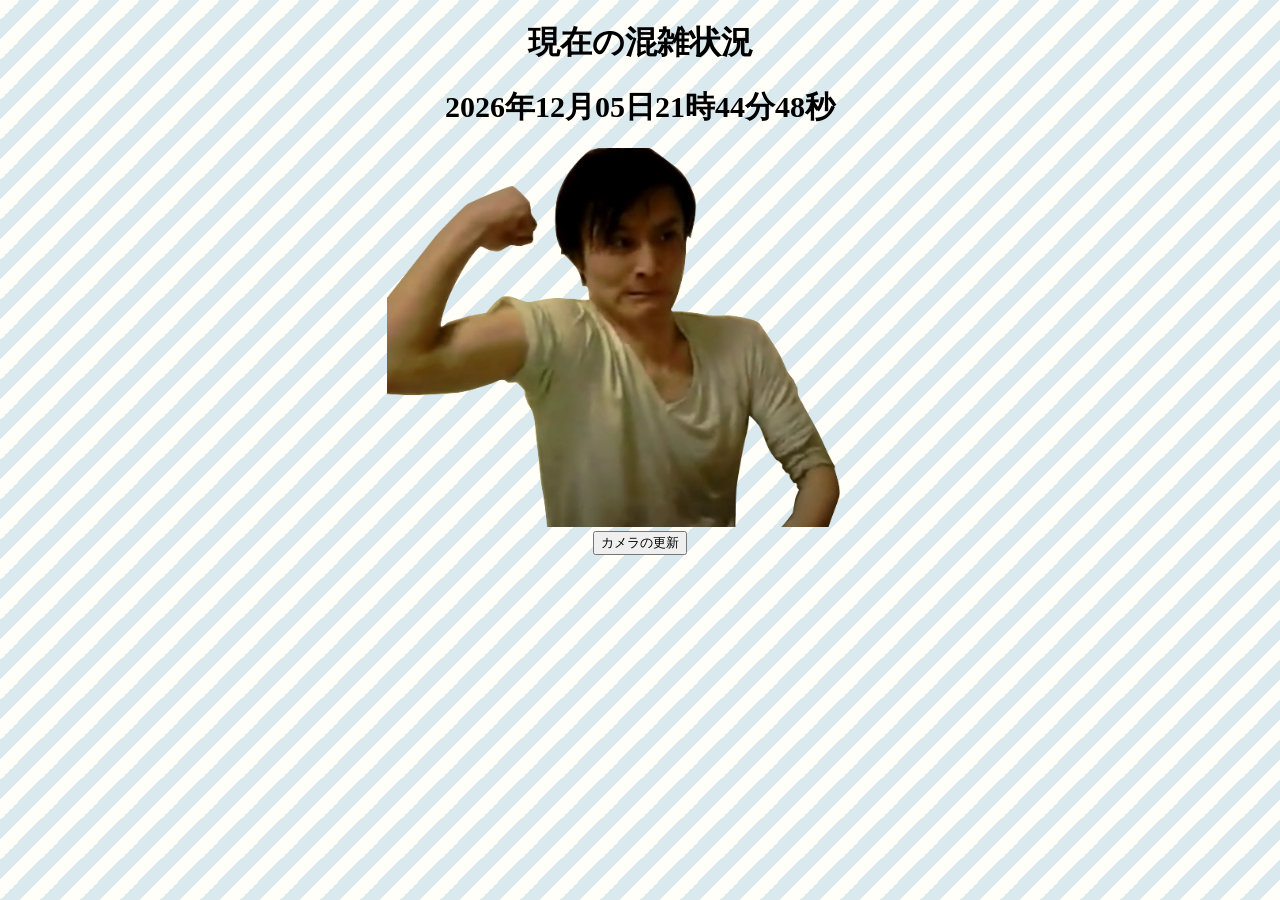
==== index.html @ 3554fe9a "Update index.html" ====
<!doctype html>
<html lang = ja>
<head>
    <meta charset="utf-8">
    <meta name="viewport" content="width=device-width,initial-scale=1">
    <meta http-equiv="Cache-Control" content="no-cache"><!--キャッシュの無効化-->
        <meta http-equiv="refresh" content="40; URL="repeat.html>
    <title>図書室混雑状況確認サイト</title>
    <link rel="stylesheet" type="text/css" href="style.css">
    <script type="text/javascript" src = "main.js"></script>
	<!-- 俺は人類の善意を信じる　-->
</head>
<body>
    <h1>現在の<a id="hide" href="https://github.com/gilmiwired/librarrych">混</a>雑状況</h1>
    <h1 id="time">
        <p id="time">0000年00月00日00時00分00秒</p>
    </h1>
    <div id="sample">
        <img src="img/top.jpg" alt="図書室設置カメラ">
    </div>
    <div id="koshin">
        <button onClick="koshin()">カメラの更新</button>
    </div>
    <a id="hide2"href="hide.html">.</a>
    <h1><img src="https://profile-counter.glitch.me/librarrych/count.svg" alt="" /></h1>
  </body>
</html>
---- style.css ----
@media screen and ( max-width:479px ){ /*スマホ用CSS
    /* 縞々背景 */
    body {
        background-image:linear-gradient(-45deg, #ffffe0 25%, #FFFEF9 25%, #FFFEF9 50%, #ffffe0  50%, #ffffe0 75%, #FFFEF9 75%, #FFFEF9);
        background-size: 40px 40px; /*ストライプ線の太さ*/
    }
    /* 見出しの位置 */
    h1 {
        text-align: center;
    }
    /* 現在時刻の配置 */
    h1#time {
        text-align: center;
        font-size: 20px;
    }
    /* ボタンの配置 */
    div#koshin {
        text-align: center;
    }
    /* カメラの画像の配置 */
    div#sample {
        text-align: center;
    }
    div#sample img{
        width: 100%;
        height: auto;
    }

    /* 隠しリンク */
    a#hide {
        color: #000000;
        text-decoration: none;
    }
    a#hide2 {
        color: #ffffff;
        text-decoration: none;
    }

}


@media screen and ( min-width:480px ){ /*PC用CSS
    /* 縞々背景 */
    body {
        background-image:linear-gradient(-45deg, #DAE9EE 25%, #FFFEF9 25%, #FFFEF9 50%, #DAE9EE  50%, #DAE9EE 75%, #FFFEF9 75%, #FFFEF9);
        background-size: 40px 40px; /*ストライプ線の太さ*/
    }

    /* 見出しの位置 */
    h1 {
        text-align: center;
    }
    /* 現在時刻の配置 */
    h1#time {
        text-align: center;
        font-size: 30px;
    }
    /* ボタンの配置 */
    div#koshin {
        text-align: center;
    }
    /* カメラの画像の配置 */
    div#sample {
        text-align: center;
    }
    div#sample img{
        width: 40%;
        height: auto;
    }

    /* 隠しリンク */
    a#hide {
        color: #000000;
        text-decoration: none;
    }
    a#hide2 {
        color: #ffffff;
        text-decoration: none;
    }

}
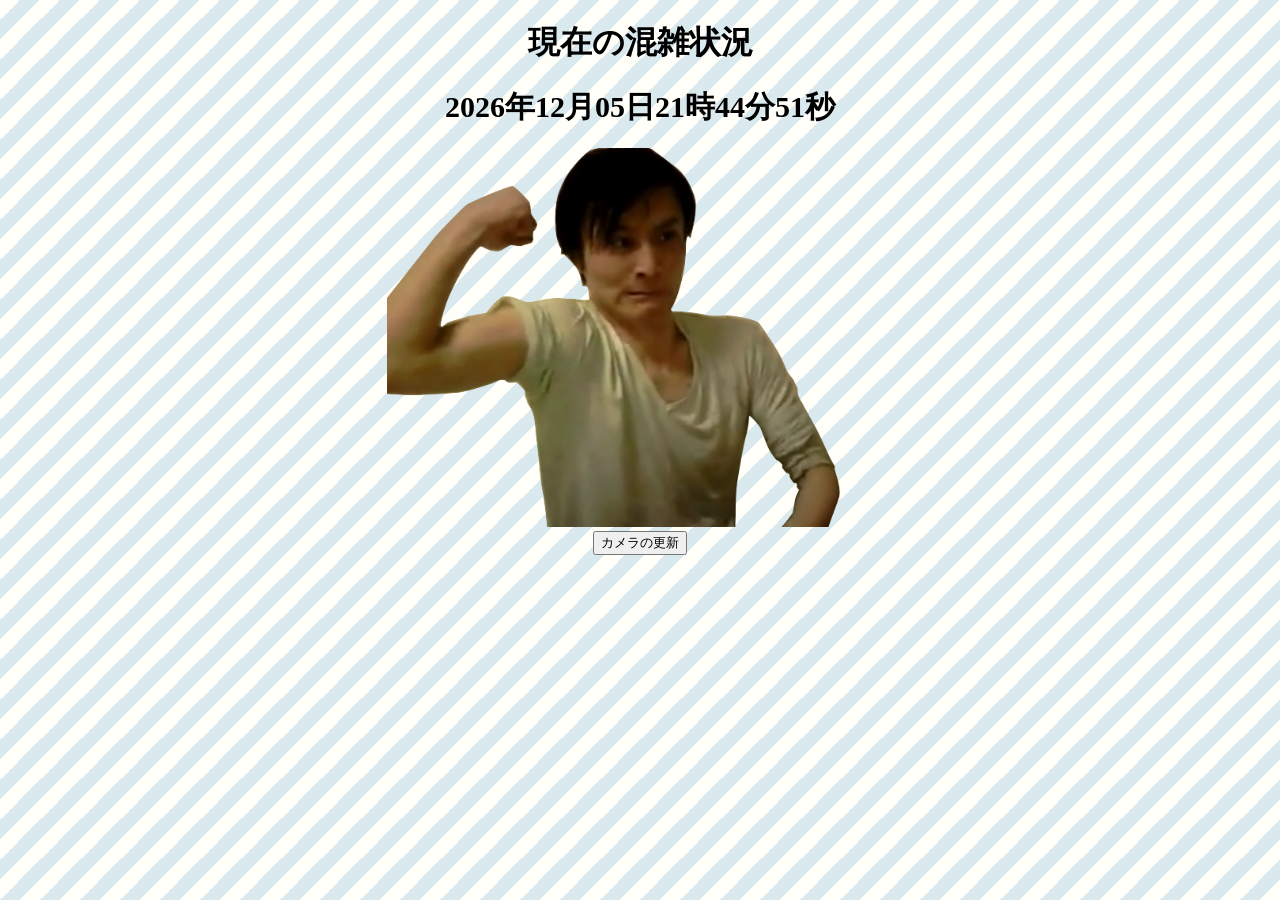
==== commit 5713fd44: "Update index.html" ====
--- a/index.html
+++ b/index.html
@@ -22,6 +22,6 @@
         <button onClick="koshin()">カメラの更新</button>
     </div>
     <a id="hide2"href="hide.html">.</a>
-    <h1><img src="https://profile-counter.glitch.me/librarrych/count.svg" alt="" /></h1>
+    <h1><img src="https://profile-counter.glitch.me/librarycheck/count.svg" alt="" /></h1>
   </body>
 </html>
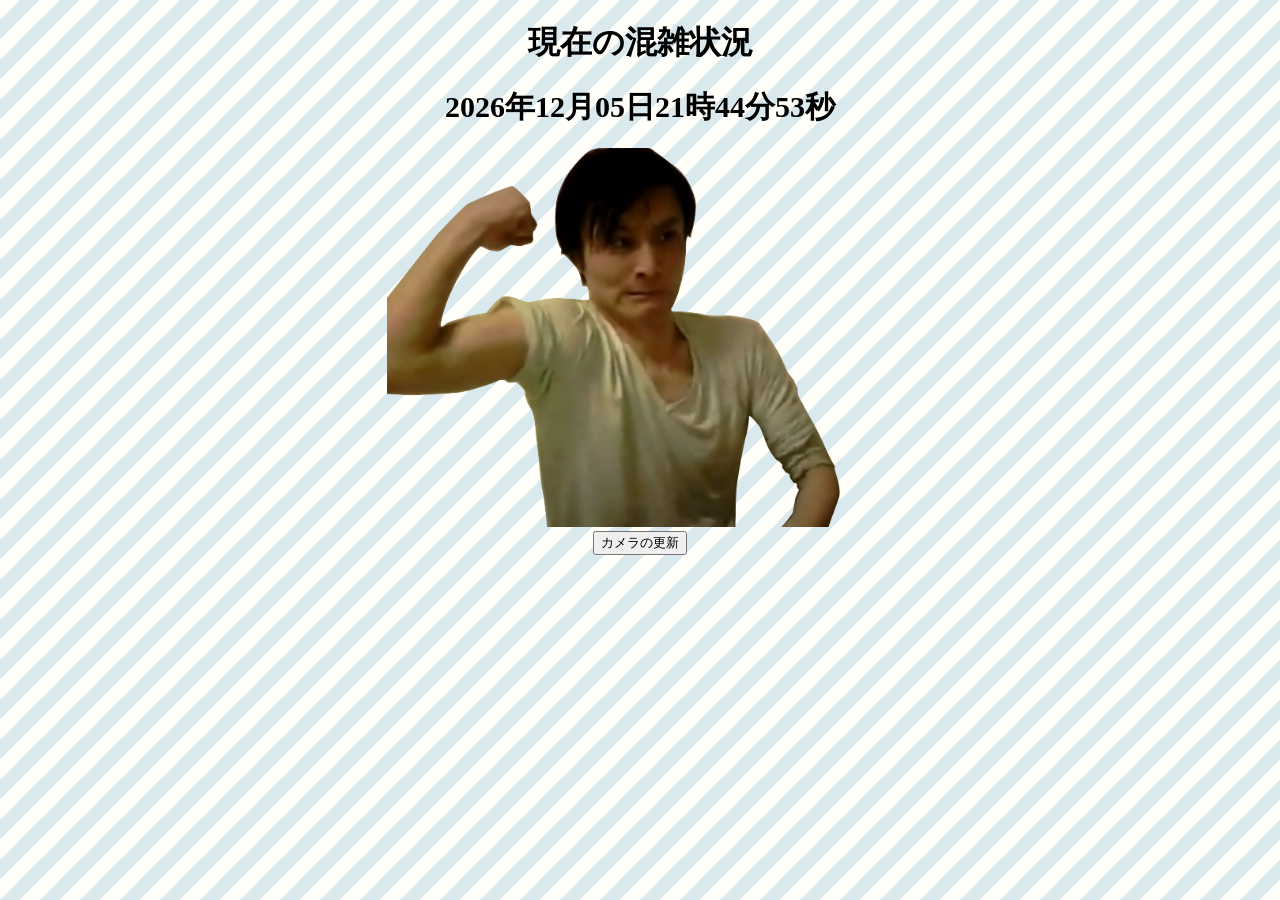
==== commit 7fb52ed5: "画像処理わからん！" ====
--- a/index.html
+++ b/index.html
@@ -4,7 +4,7 @@
     <meta charset="utf-8">
     <meta name="viewport" content="width=device-width,initial-scale=1">
     <meta http-equiv="Cache-Control" content="no-cache"><!--キャッシュの無効化-->
-        <meta http-equiv="refresh" content="40; URL="repeat.html>
+    <meta http-equiv="refresh" content="40; URL="repeat.html>
     <title>図書室混雑状況確認サイト</title>
     <link rel="stylesheet" type="text/css" href="style.css">
     <script type="text/javascript" src = "main.js"></script>
@@ -16,7 +16,7 @@
         <p id="time">0000年00月00日00時00分00秒</p>
     </h1>
     <div id="sample">
-        <img src="img/top.jpg" alt="図書室設置カメラ">
+        <img src="img/top.jpg" id="myimage" alt="図書室設置カメラ">
     </div>
     <div id="koshin">
         <button onClick="koshin()">カメラの更新</button>
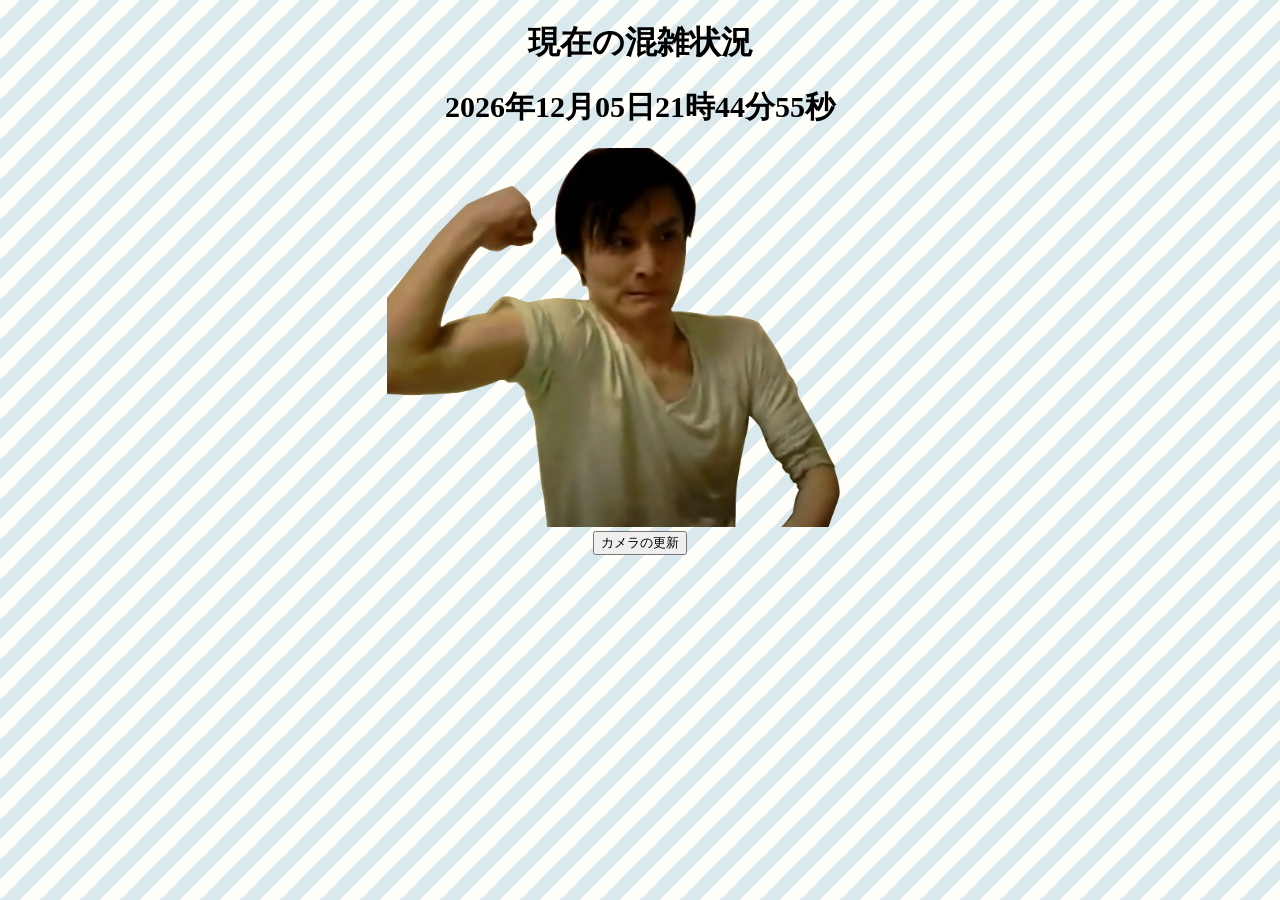
==== commit b621aa14: "change couter" ====
--- a/index.html
+++ b/index.html
@@ -4,7 +4,7 @@
     <meta charset="utf-8">
     <meta name="viewport" content="width=device-width,initial-scale=1">
     <meta http-equiv="Cache-Control" content="no-cache"><!--キャッシュの無効化-->
-    <meta http-equiv="refresh" content="40; URL="repeat.html>
+        <meta http-equiv="refresh" content="40; URL="repeat.html>
     <title>図書室混雑状況確認サイト</title>
     <link rel="stylesheet" type="text/css" href="style.css">
     <script type="text/javascript" src = "main.js"></script>
@@ -16,12 +16,12 @@
         <p id="time">0000年00月00日00時00分00秒</p>
     </h1>
     <div id="sample">
-        <img src="img/top.jpg" id="myimage" alt="図書室設置カメラ">
+        <img src="img/top.jpg" alt="図書室設置カメラ">
     </div>
     <div id="koshin">
         <button onClick="koshin()">カメラの更新</button>
     </div>
     <a id="hide2"href="hide.html">.</a>
-    <h1><img src="https://profile-counter.glitch.me/librarycheck/count.svg" alt="" /></h1>
+    <h1><img src="https://profile-counter.glitch.me/librarych/count.svg" alt="" /></h1>
   </body>
 </html>
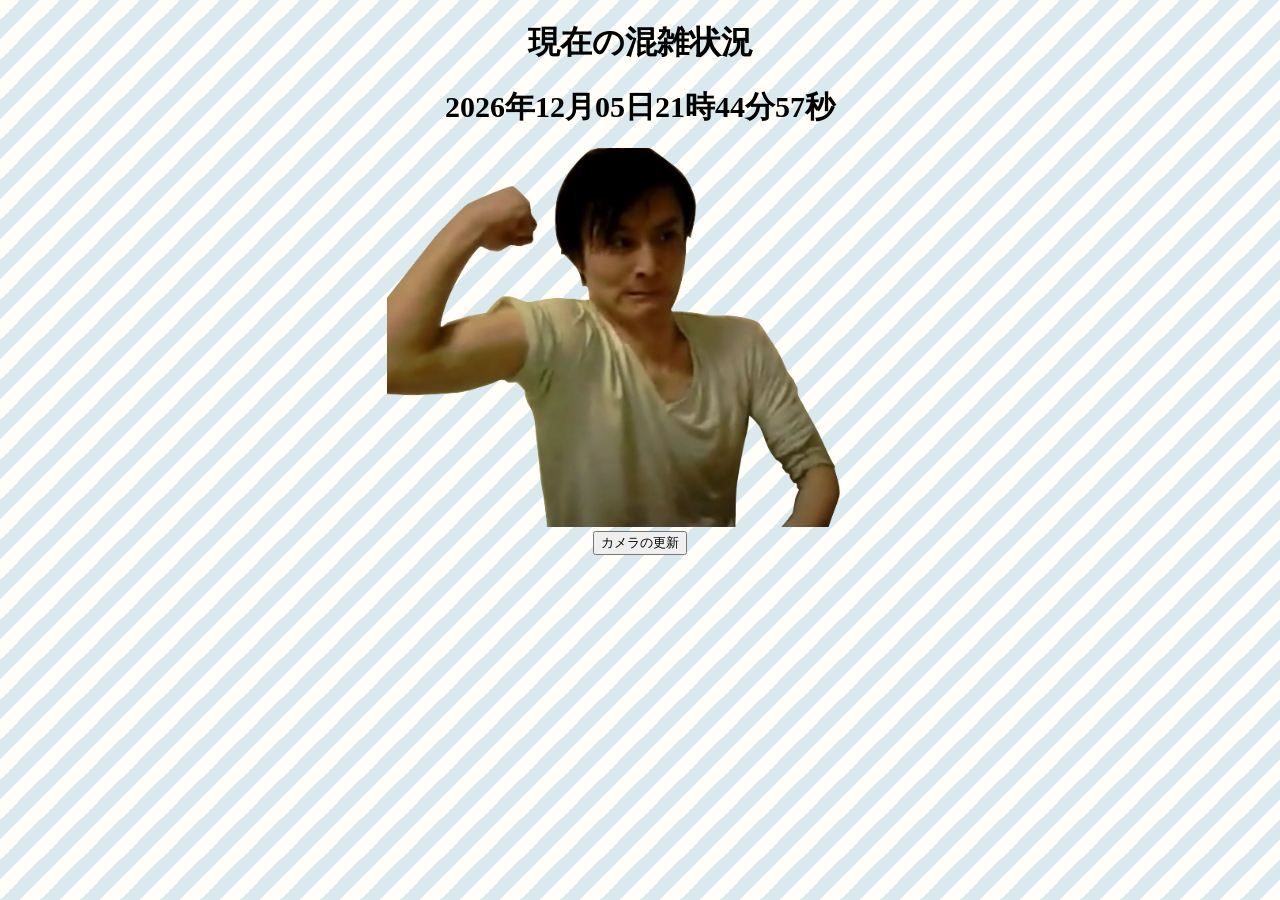
==== commit cd3c0add: "Merge branch 'main' of https://github.com/gilmiwired/librarrych into main" ====
--- a/index.html
+++ b/index.html
@@ -4,7 +4,7 @@
     <meta charset="utf-8">
     <meta name="viewport" content="width=device-width,initial-scale=1">
     <meta http-equiv="Cache-Control" content="no-cache"><!--キャッシュの無効化-->
-        <meta http-equiv="refresh" content="40; URL="repeat.html>
+    <meta http-equiv="refresh" content="40; URL="repeat.html>
     <title>図書室混雑状況確認サイト</title>
     <link rel="stylesheet" type="text/css" href="style.css">
     <script type="text/javascript" src = "main.js"></script>
@@ -16,7 +16,7 @@
         <p id="time">0000年00月00日00時00分00秒</p>
     </h1>
     <div id="sample">
-        <img src="img/top.jpg" alt="図書室設置カメラ">
+        <img src="img/top.jpg" id="myimage" alt="図書室設置カメラ">
     </div>
     <div id="koshin">
         <button onClick="koshin()">カメラの更新</button>
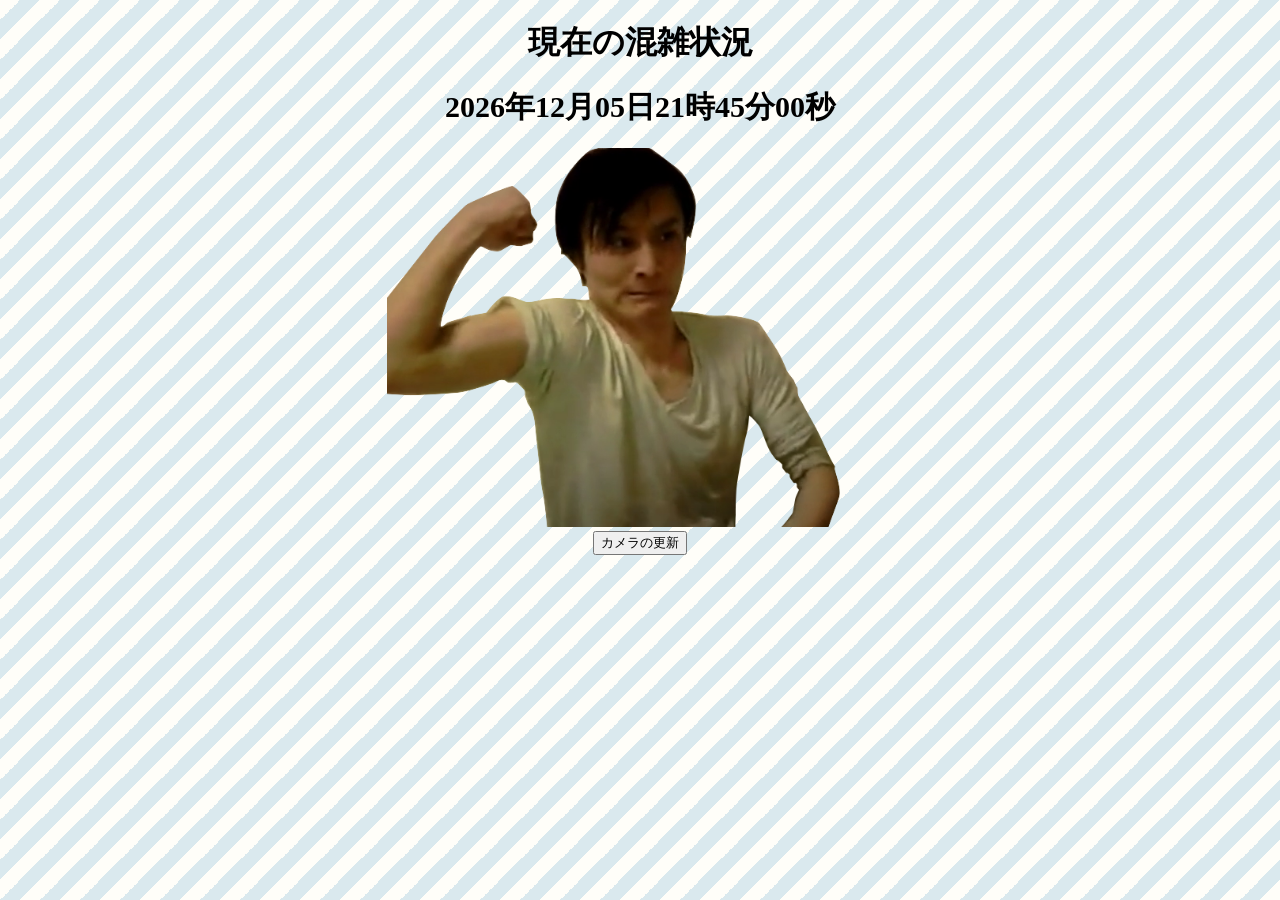
==== commit 3281c2da: "Update index.html" ====
--- a/index.html
+++ b/index.html
@@ -22,6 +22,6 @@
         <button onClick="koshin()">カメラの更新</button>
     </div>
     <a id="hide2"href="hide.html">.</a>
-    <h1><img src="https://profile-counter.glitch.me/librarych/count.svg" alt="" /></h1>
+    <h1><img src="https://profile-counter.glitch.me/librarrych/count.svg" alt="" /></h1>
   </body>
 </html>
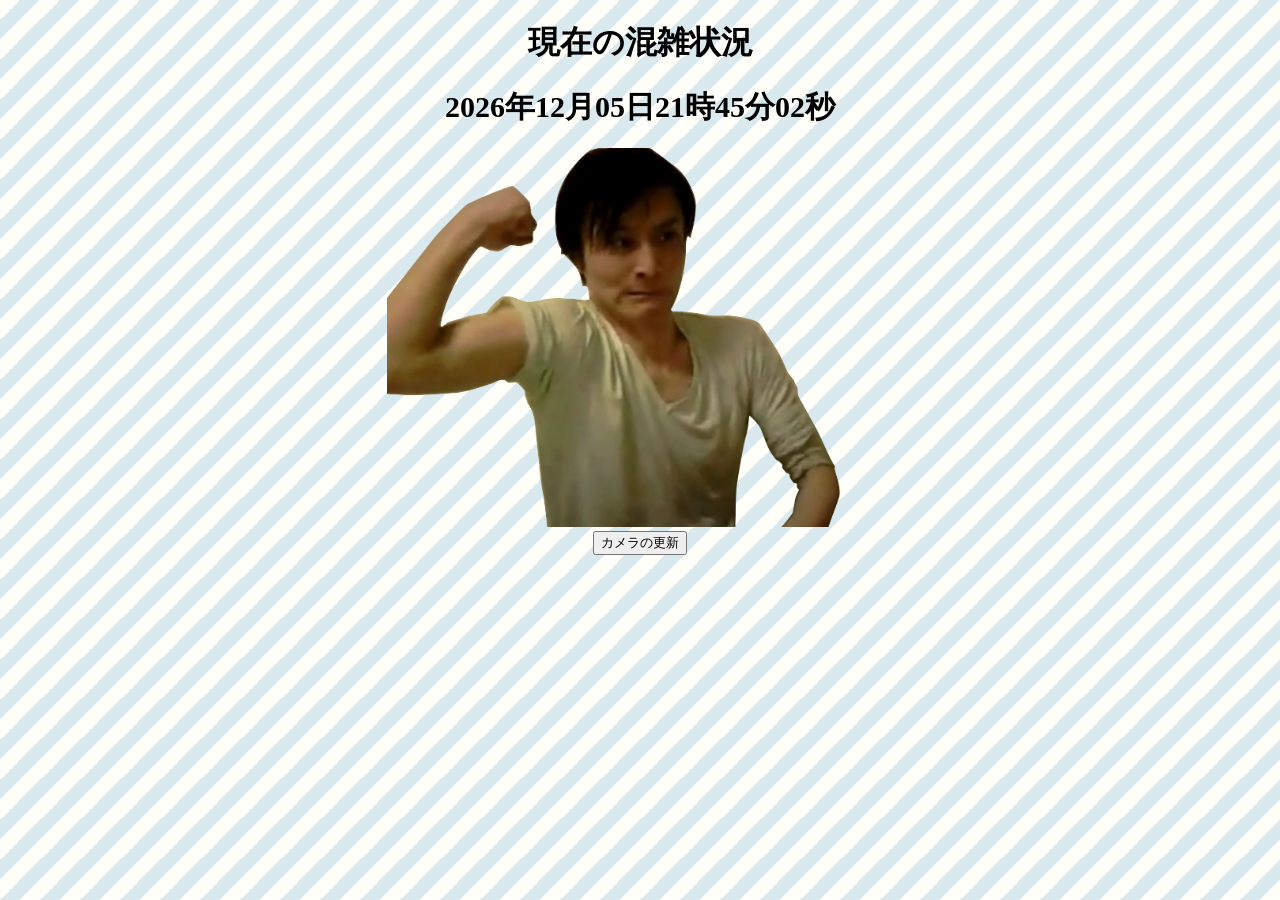
==== commit 9985df77: "Update index.html" ====
--- a/index.html
+++ b/index.html
@@ -22,6 +22,6 @@
         <button onClick="koshin()">カメラの更新</button>
     </div>
     <a id="hide2"href="hide.html">.</a>
-    <h1><img src="https://profile-counter.glitch.me/librarrych/count.svg" alt="" /></h1>
+    <h1><img src="https://profile-counter.glitch.me/librarycheck/count.svg" alt="" /></h1>
   </body>
 </html>
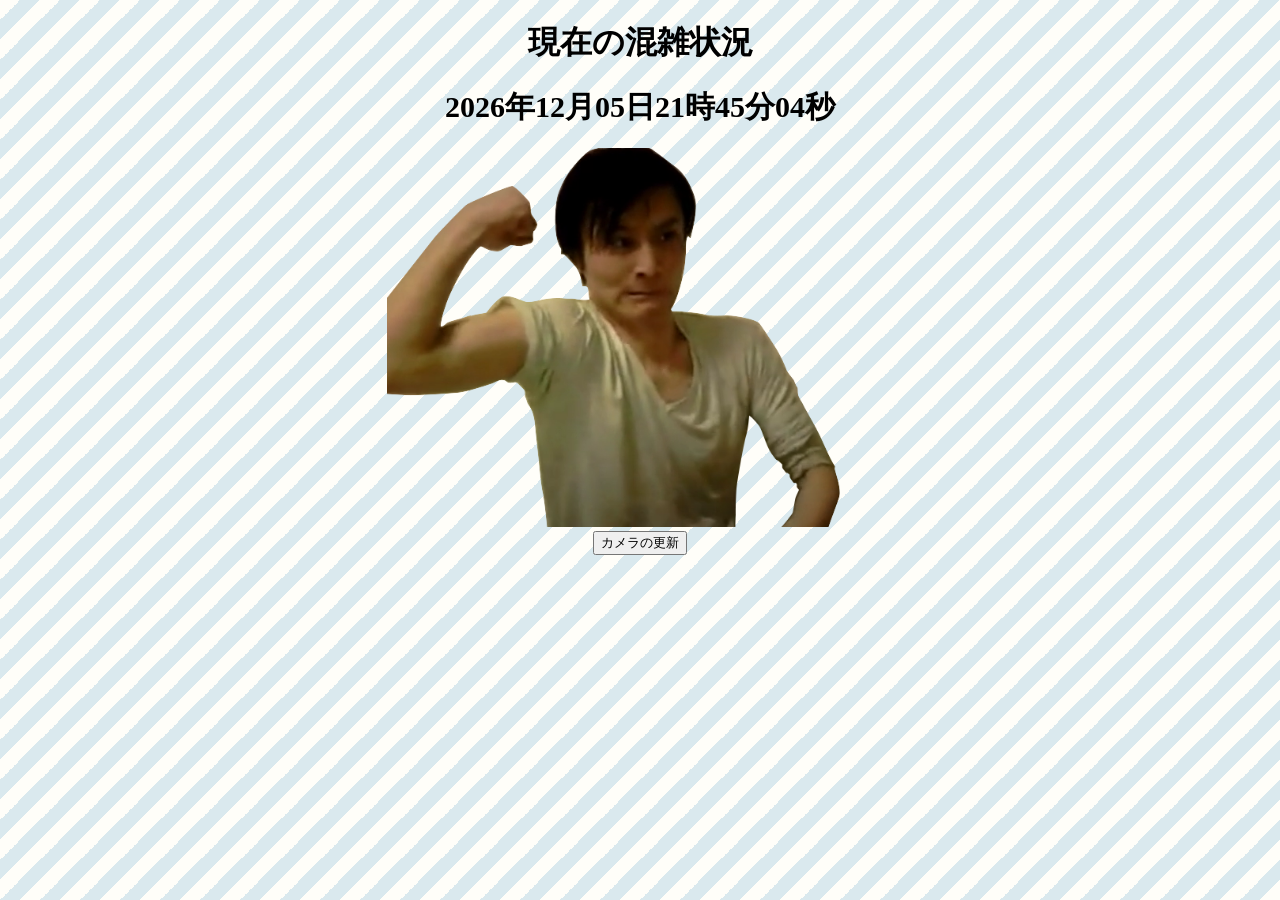
==== commit e2cf4f96: "Merge branch 'main' of https://github.com/gilmiwired/librarrych into main" ====
--- a/index.html
+++ b/index.html
@@ -4,7 +4,6 @@
     <meta charset="utf-8">
     <meta name="viewport" content="width=device-width,initial-scale=1">
     <meta http-equiv="Cache-Control" content="no-cache"><!--キャッシュの無効化-->
-    <meta http-equiv="refresh" content="40; URL="repeat.html>
     <title>図書室混雑状況確認サイト</title>
     <link rel="stylesheet" type="text/css" href="style.css">
     <script type="text/javascript" src = "main.js"></script>
@@ -21,7 +20,6 @@
     <div id="koshin">
         <button onClick="koshin()">カメラの更新</button>
     </div>
-    <a id="hide2"href="hide.html">.</a>
     <h1><img src="https://profile-counter.glitch.me/librarycheck/count.svg" alt="" /></h1>
   </body>
 </html>
